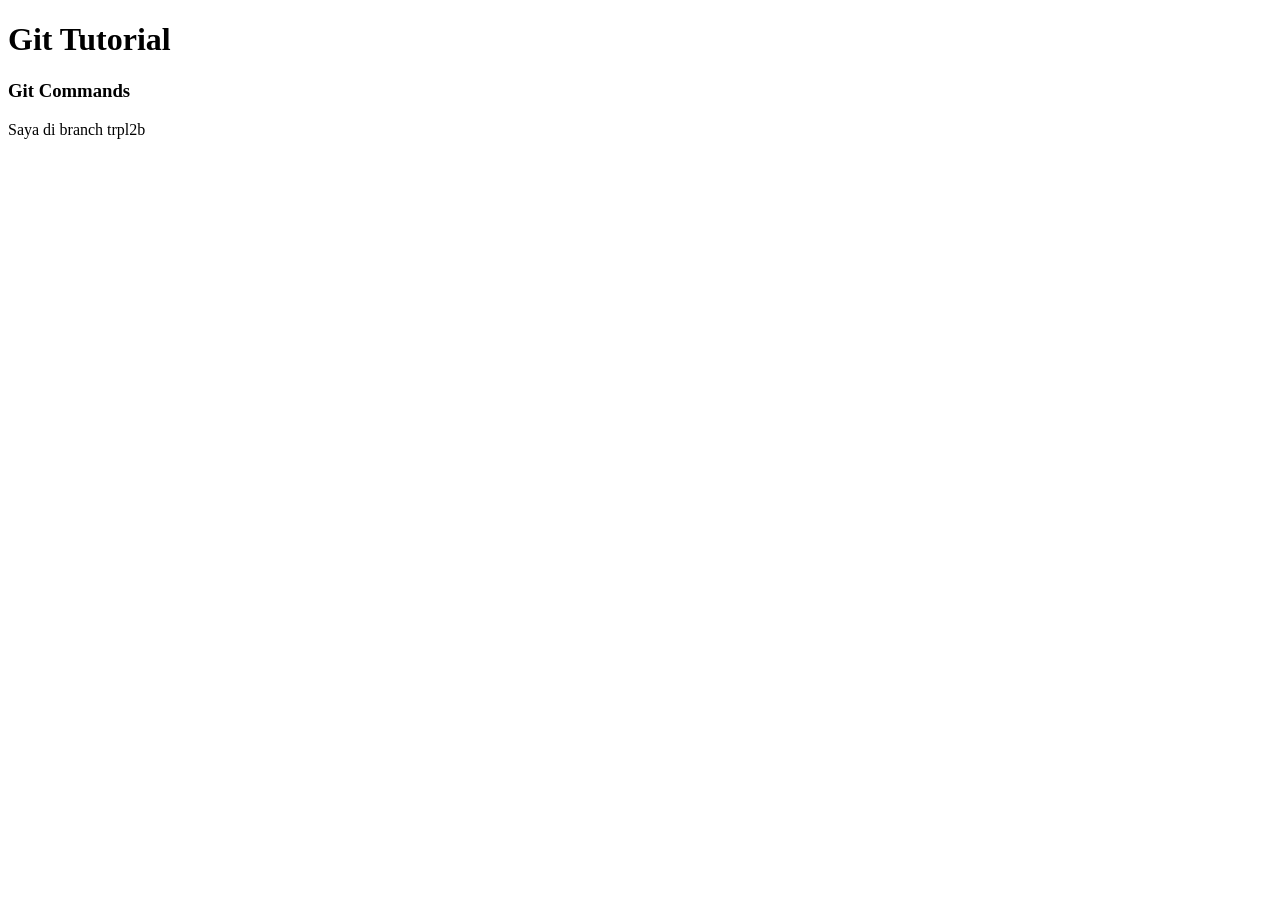
==== Latihan.html @ c2df2a8c "Create Latihan.html" ====
<!DOCTYPE html>
<html>
    <head>
        <title>Learn Github</title>
    </head>

    <body>
        <h1>Git Tutorial</h1>
        <h3>Git Commands</h3>
        <p>Saya di branch trpl2b</p>
    </body>
</html>
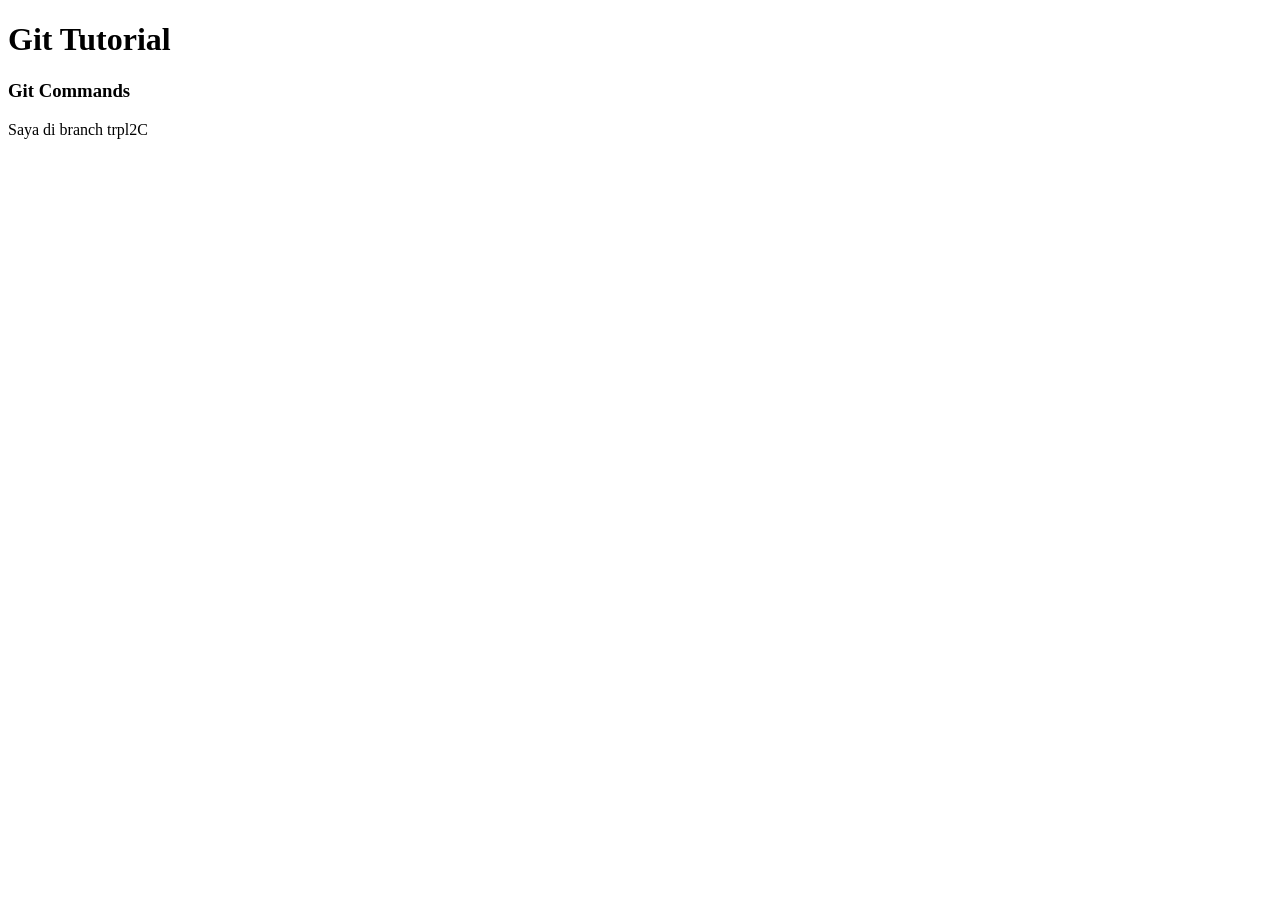
==== commit c9b8a135: "Update Latihan.html" ====
--- a/Latihan.html
+++ b/Latihan.html
@@ -7,6 +7,6 @@
     <body>
         <h1>Git Tutorial</h1>
         <h3>Git Commands</h3>
-        <p>Saya di branch trpl2b</p>
+        <p>Saya di branch trpl2C</p>
     </body>
 </html>
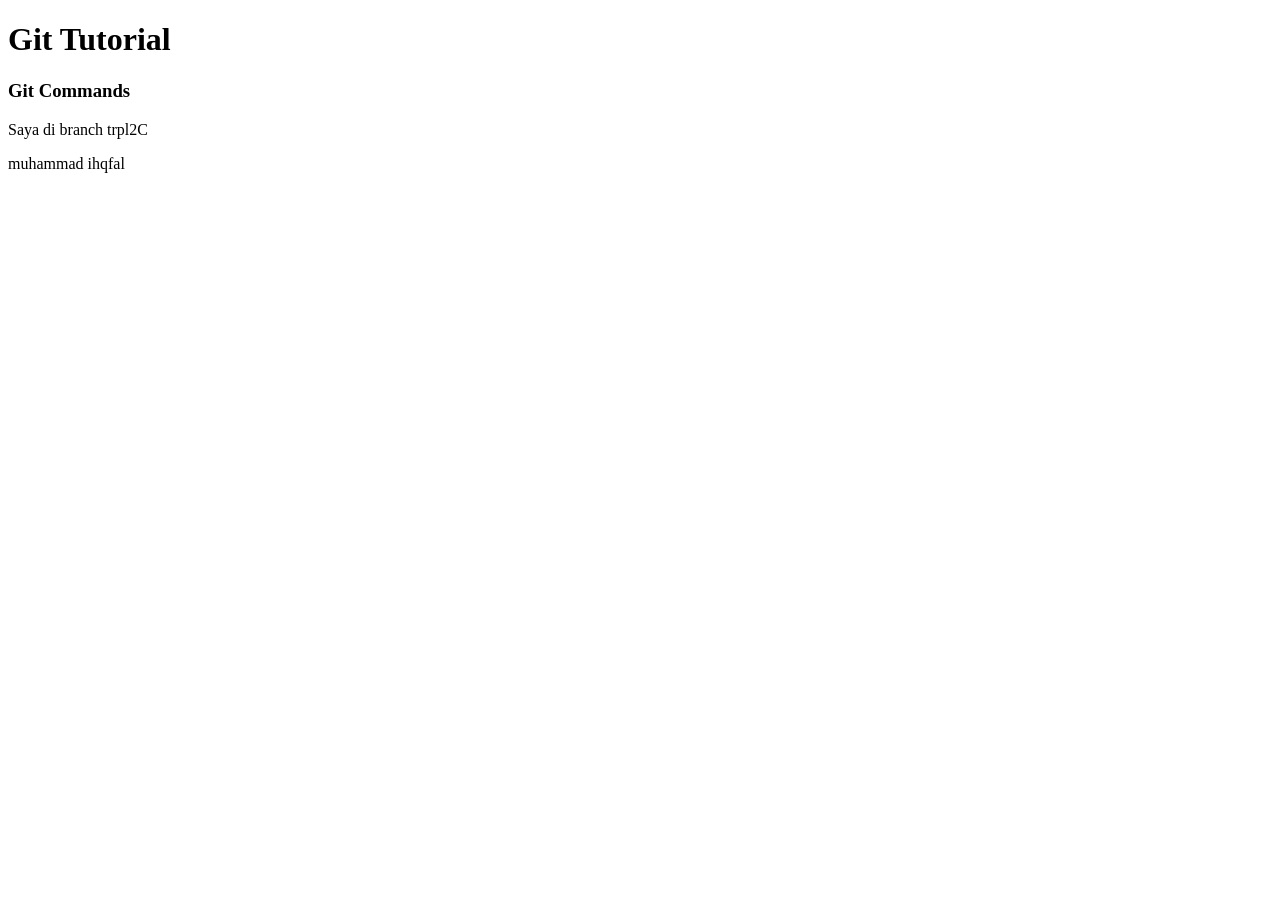
==== commit 41103993: "Update Latihan.html" ====
--- a/Latihan.html
+++ b/Latihan.html
@@ -8,5 +8,6 @@
         <h1>Git Tutorial</h1>
         <h3>Git Commands</h3>
         <p>Saya di branch trpl2C</p>
+        <p>muhammad ihqfal</p>
     </body>
 </html>
